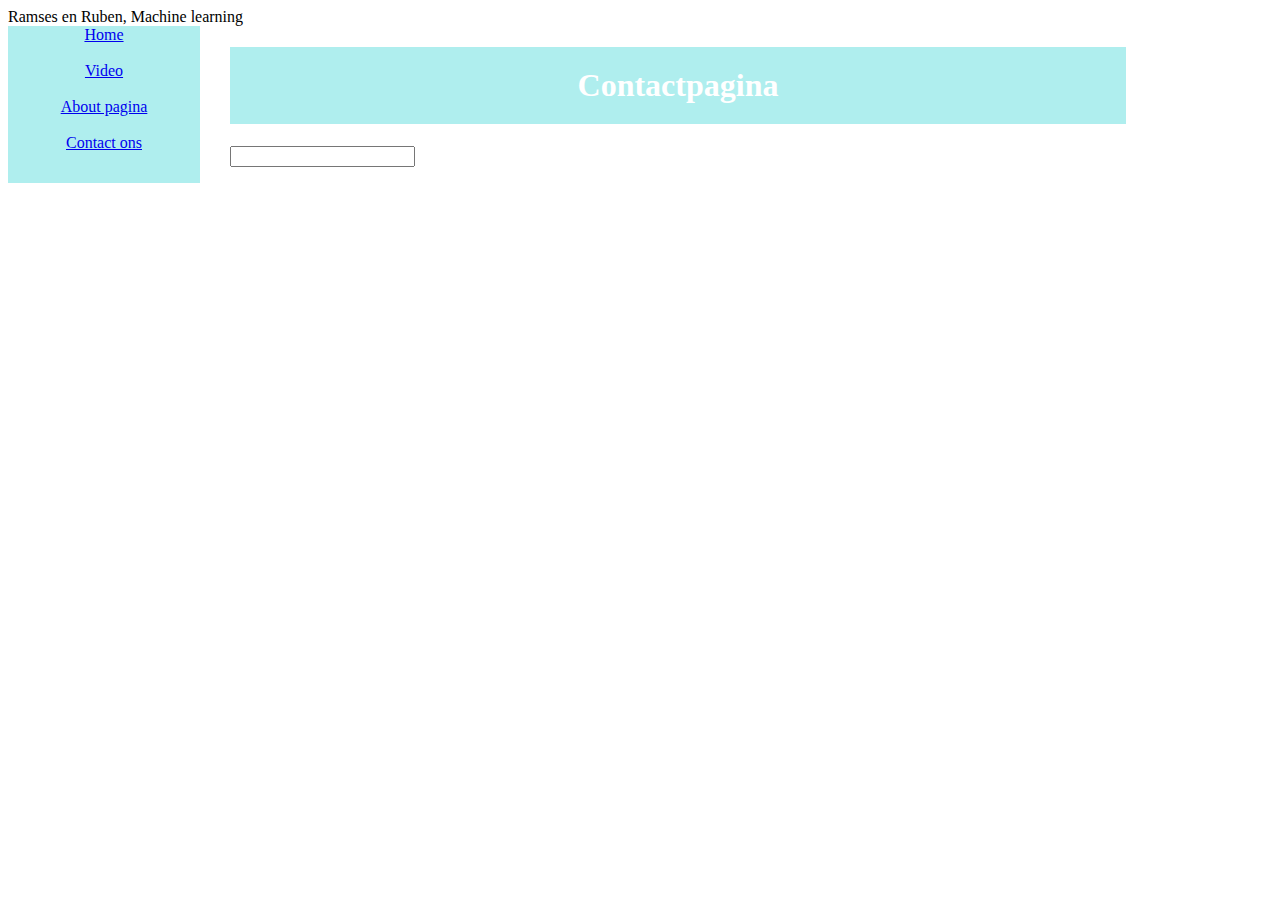
==== contact.html @ 85b6ee57 "Alle pagina's staan, menu werkt" ====
<html><head>
    <meta charset="utf-8">
    <meta name="viewport" content="width=device-g>width">
    <title> Machine learning </title>
    <link rel="shortcut icon" type="image/jpg" href="Rb (6).png">
    <link href="video.css" rel="stylesheet" type="text/css">
  </head>
 
  <body>
    <header>Ramses en Ruben, Machine learning</header>
    <div class="wrapper" style="
    display: flex;
">
    <nav style="
    width: 15vw;
    background-color: paleturquoise;  
    display: flex;
    flex-direction: column;
  
">
       
   <center> <a href="index.html">Home</a></center> <br>
   <center> <a href="Video.html">Video</a></center> <br>
   <center><a href="overons.html">About pagina</a></center> <br>
     <center><a href="contact.html">Contact ons</a></center>   
      
    </nav>
    <article style="
    width: 70vw;
    background-color: white;
    margin-left: 30px;
">

      <h1>Contactpagina</h1>

      <div class="form-center">
        <form action="contactus.php" method="post">
        <input type="text">
      </form></div>
    </article></div></body></html>
---- video.css ----
body {
  background-color: lightgrey;
}
body {
  background-color: white;
}

h1 {
  color:white;
  padding: 20px;
  background-color: paleturquoise;
text-align: center;
font-weight: bold;

}

h2 {
  text-align:center;
  
}

h4{
color: blue;
  margin: 0;
}

p {
  text-align: center;
}

table, tr, td {
background-color: paleturquoise;
  border: 1px solid black;
  width: 1064px;
  height: 500px;
}

.form-center {
  justify-content: center;
}
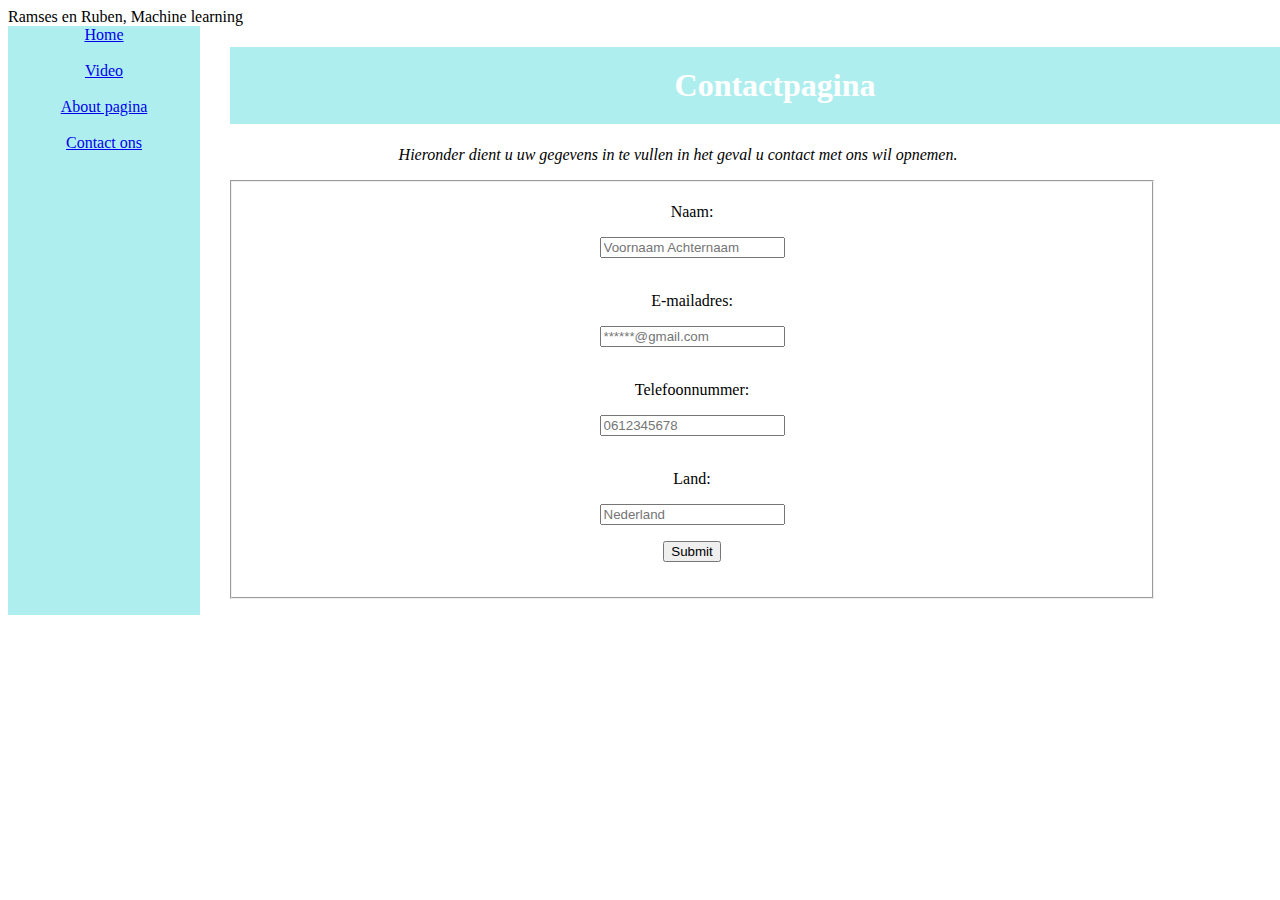
==== commit 08e764f2: "Inhoud contactpagina staat" ====
--- a/contact.html
+++ b/contact.html
@@ -33,8 +33,38 @@
 
       <h1>Contactpagina</h1>
 
-      <div class="form-center">
-        <form action="contactus.php" method="post">
-        <input type="text">
-      </form></div>
-    </article></div></body></html>+  <p><em>Hieronder dient u uw gegevens in te vullen in het geval u contact met ons wil opnemen.</em></p>
+
+  <div class="appelkoek">
+   <form action="contactus.php" method="post">
+    <fieldset>
+       <p>Naam:</p> <center>  
+       <input name=naam placeholder="Voornaam Achternaam" required>     <br><br>
+       <p>E-mailadres:</p>
+       <input name=email placeholder="******@gmail.com" required>
+       <br><br>
+     <p>Telefoonnummer:</p>
+       <input name=telefoon placeholder="0612345678" required>
+       <br><br>
+     <p>Land:</p>
+     <input list="countries" placeholder="Nederland" required> 
+
+<datalist id="countries">
+  <option value="Nederland">
+  <option value="Espana">
+  <option value="Portugal̈">
+  <option value="UK">
+  <option value="Suomi">
+  <option value="Norge">
+  <option value="Polska">
+  <option value="Czeska">
+  <option value="Italia">
+  <option value="Switzerland">
+  <option value="Osterreich">
+</datalist>
+
+<p><input type="submit"></p>
+         
+    </fieldset>
+       </center></form>
+  </div></article></div></body></html>--- a/video.css
+++ b/video.css
@@ -11,7 +11,7 @@
   background-color: paleturquoise;
 text-align: center;
 font-weight: bold;
-
+width: 1050px;
 }
 
 h2 {
@@ -33,8 +33,29 @@
   border: 1px solid black;
   width: 1064px;
   height: 500px;
+  color: black;
 }
 
-.form-center {
-  justify-content: center;
+fieldset {
+  position: relative;
+  width:100%;
+  height:10em;
+}
+
+img {
+  margin-left: auto;
+  margin-right: auto;
+  width: 50%;
+  border-radius: 8px;
+  margin-bottom: 10px;
+}
+
+thead {
+  height: 20px;
+}
+
+fieldset {
+  height: 400px;
+  margin-left: 0;
+  margin-right: 0;
 }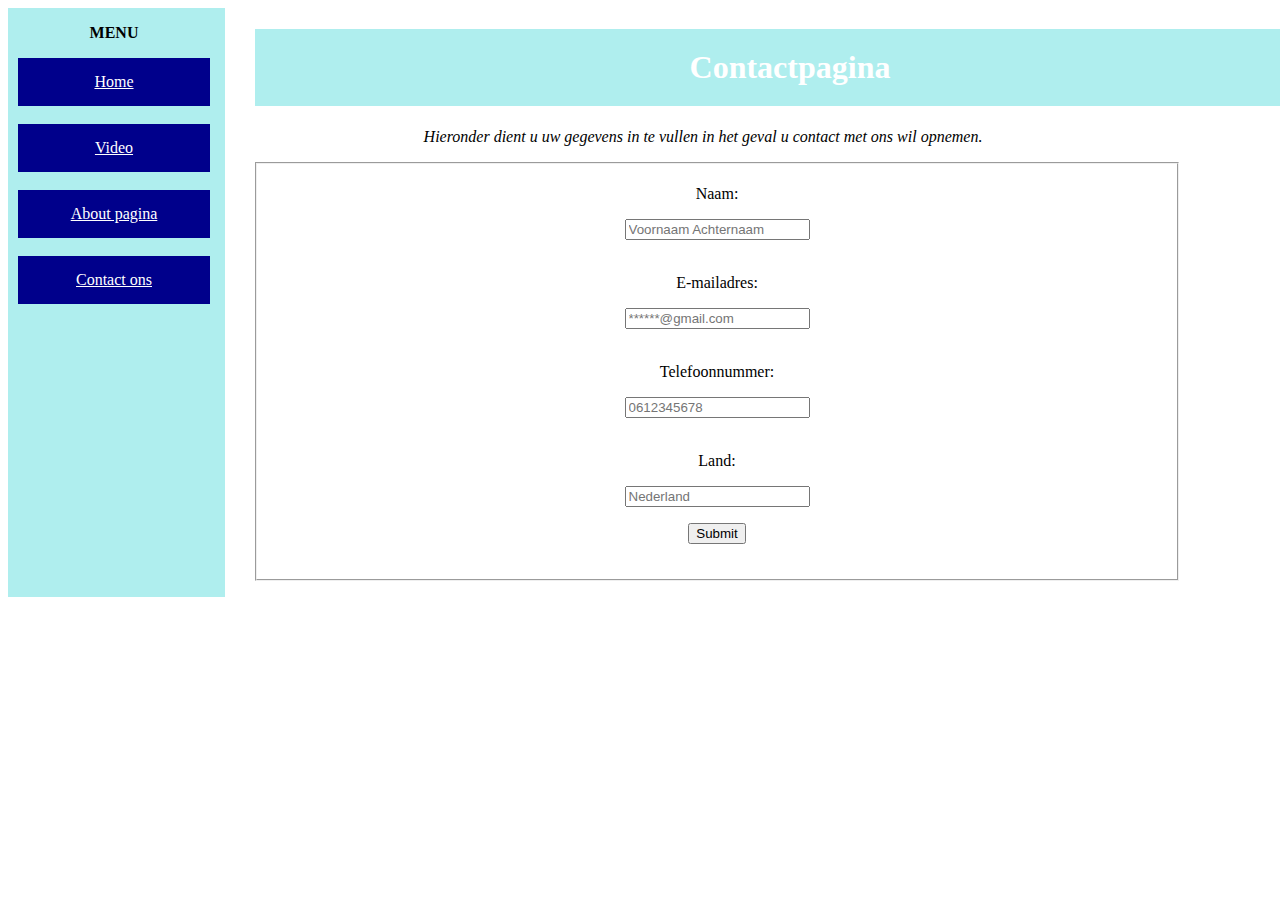
==== commit 61b1fafd: "afbeeldingen staan in map" ====
--- a/contact.html
+++ b/contact.html
@@ -5,9 +5,8 @@
     <link rel="shortcut icon" type="image/jpg" href="Rb (6).png">
     <link href="video.css" rel="stylesheet" type="text/css">
   </head>
- 
+
   <body>
-    <header>Ramses en Ruben, Machine learning</header>
     <div class="wrapper" style="
     display: flex;
 ">
@@ -16,22 +15,27 @@
     background-color: paleturquoise;  
     display: flex;
     flex-direction: column;
+    padding-left: 10px;
+    padding-right: 15px;
+    text-align: center;
+   ">
+
+<p><strong>MENU</strong></p> 
   
-">
        
    <center> <a href="index.html">Home</a></center> <br>
    <center> <a href="Video.html">Video</a></center> <br>
    <center><a href="overons.html">About pagina</a></center> <br>
-     <center><a href="contact.html">Contact ons</a></center>   
+   <center><a href="contact.html">Contact ons</a></center>   
       
-    </nav>
+</nav>
     <article style="
     width: 70vw;
     background-color: white;
     margin-left: 30px;
 ">
 
-      <h1>Contactpagina</h1>
+<h1>Contactpagina</h1>
 
   <p><em>Hieronder dient u uw gegevens in te vullen in het geval u contact met ons wil opnemen.</em></p>
 
@@ -39,7 +43,7 @@
    <form action="contactus.php" method="post">
     <fieldset>
        <p>Naam:</p> <center>  
-       <input name=naam placeholder="Voornaam Achternaam" required>     <br><br>
+       <input name=naam placeholder="Voornaam Achternaam" required><br><br>
        <p>E-mailadres:</p>
        <input name=email placeholder="******@gmail.com" required>
        <br><br>
@@ -47,7 +51,7 @@
        <input name=telefoon placeholder="0612345678" required>
        <br><br>
      <p>Land:</p>
-     <input list="countries" placeholder="Nederland" required> 
+       <input list="countries" placeholder="Nederland" required> 
 
 <datalist id="countries">
   <option value="Nederland">
@@ -63,8 +67,13 @@
   <option value="Osterreich">
 </datalist>
 
-<p><input type="submit"></p>
+        <p><input type="submit"></p>
          
     </fieldset>
-       </center></form>
-  </div></article></div></body></html>+      </center>
+   </form>
+  </div>
+  </article>
+</div>
+</body> 
+</html>--- a/video.css
+++ b/video.css
@@ -1,3 +1,5 @@
+
+}
 body {
   background-color: lightgrey;
 }
@@ -12,7 +14,9 @@
 text-align: center;
 font-weight: bold;
 width: 1050px;
+padding-left: 10px;
 }
+
 
 h2 {
   text-align:center;
@@ -48,14 +52,35 @@
   width: 50%;
   border-radius: 8px;
   margin-bottom: 10px;
+  display: block;
 }
 
-thead {
-  height: 20px;
+th {
+  size: 20px;
 }
 
 fieldset {
   height: 400px;
   margin-left: 0;
   margin-right: 0;
+}
+
+caption {
+  font-size: 20px;
+  margin: 10px;
+}
+
+.header th {
+       height: 40px;
+       line-height: 2px;
+    }
+
+a {
+  color: white;
+  display: block;
+  padding: 15px;
+  background-color: darkblue;
+} 
+.content{
+  display: flex;
 }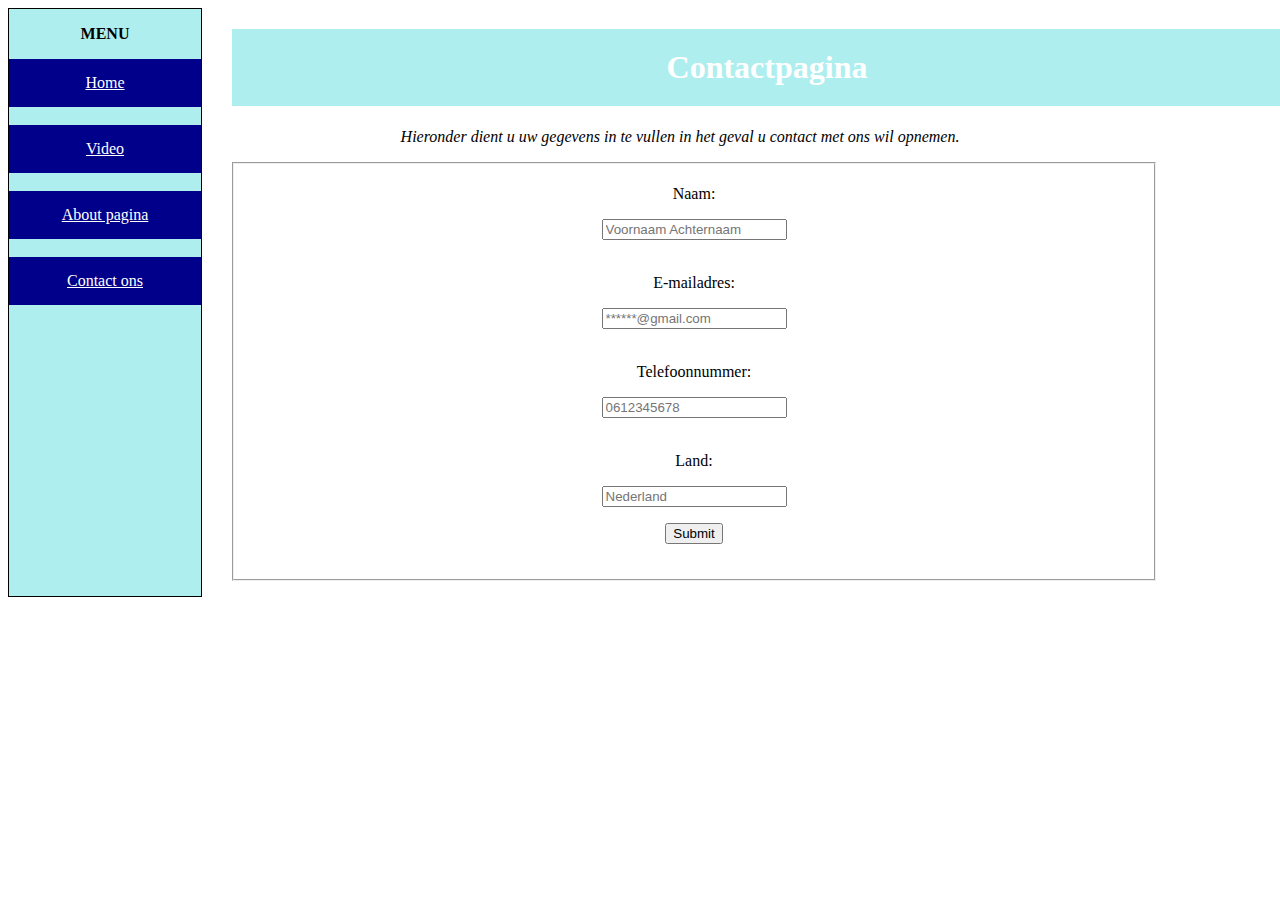
==== commit 9d5e892f: "about pagina netjes + tabel die daarop staat" ====
--- a/contact.html
+++ b/contact.html
@@ -15,9 +15,8 @@
     background-color: paleturquoise;  
     display: flex;
     flex-direction: column;
-    padding-left: 10px;
-    padding-right: 15px;
     text-align: center;
+    border: 1px solid;
    ">
 
 <p><strong>MENU</strong></p> 
--- a/video.css
+++ b/video.css
@@ -83,4 +83,8 @@
 } 
 .content{
   display: flex;
+}
+
+nav{
+  border: 1px solid;
 }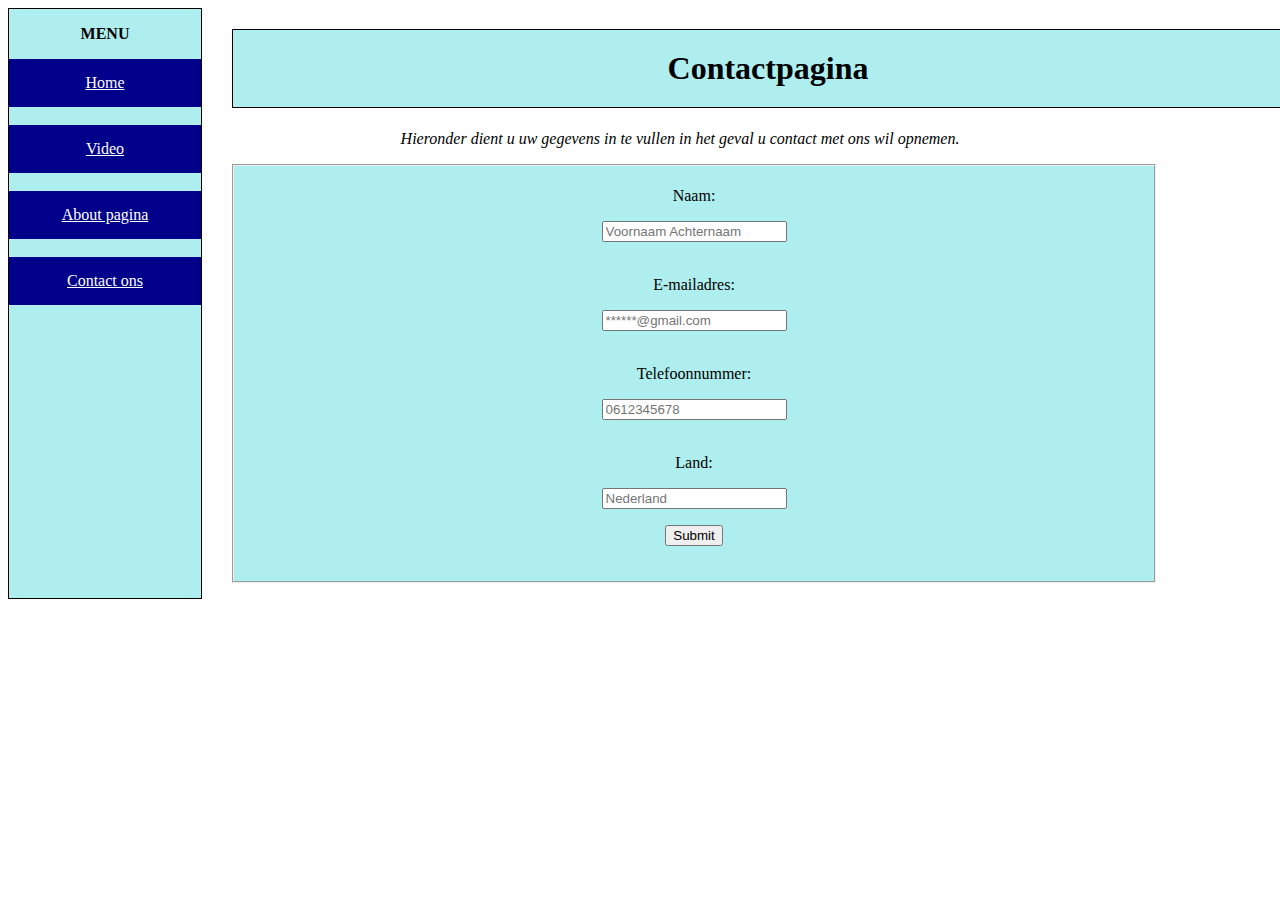
==== commit b3a41829: "code netjes gemaakt, final version" ====
--- a/contact.html
+++ b/contact.html
@@ -40,7 +40,7 @@
 
   <div class="appelkoek">
    <form action="contactus.php" method="post">
-    <fieldset>
+    <fieldset style="background-color: paleturquoise;̈">
        <p>Naam:</p> <center>  
        <input name=naam placeholder="Voornaam Achternaam" required><br><br>
        <p>E-mailadres:</p>
--- a/video.css
+++ b/video.css
@@ -8,13 +8,14 @@
 }
 
 h1 {
-  color:white;
+  color:black;
   padding: 20px;
   background-color: paleturquoise;
 text-align: center;
 font-weight: bold;
 width: 1050px;
 padding-left: 10px;
+border: 1px solid black;
 }
 
 
@@ -44,6 +45,7 @@
   position: relative;
   width:100%;
   height:10em;
+  background-color: paleturquoise;
 }
 
 img {
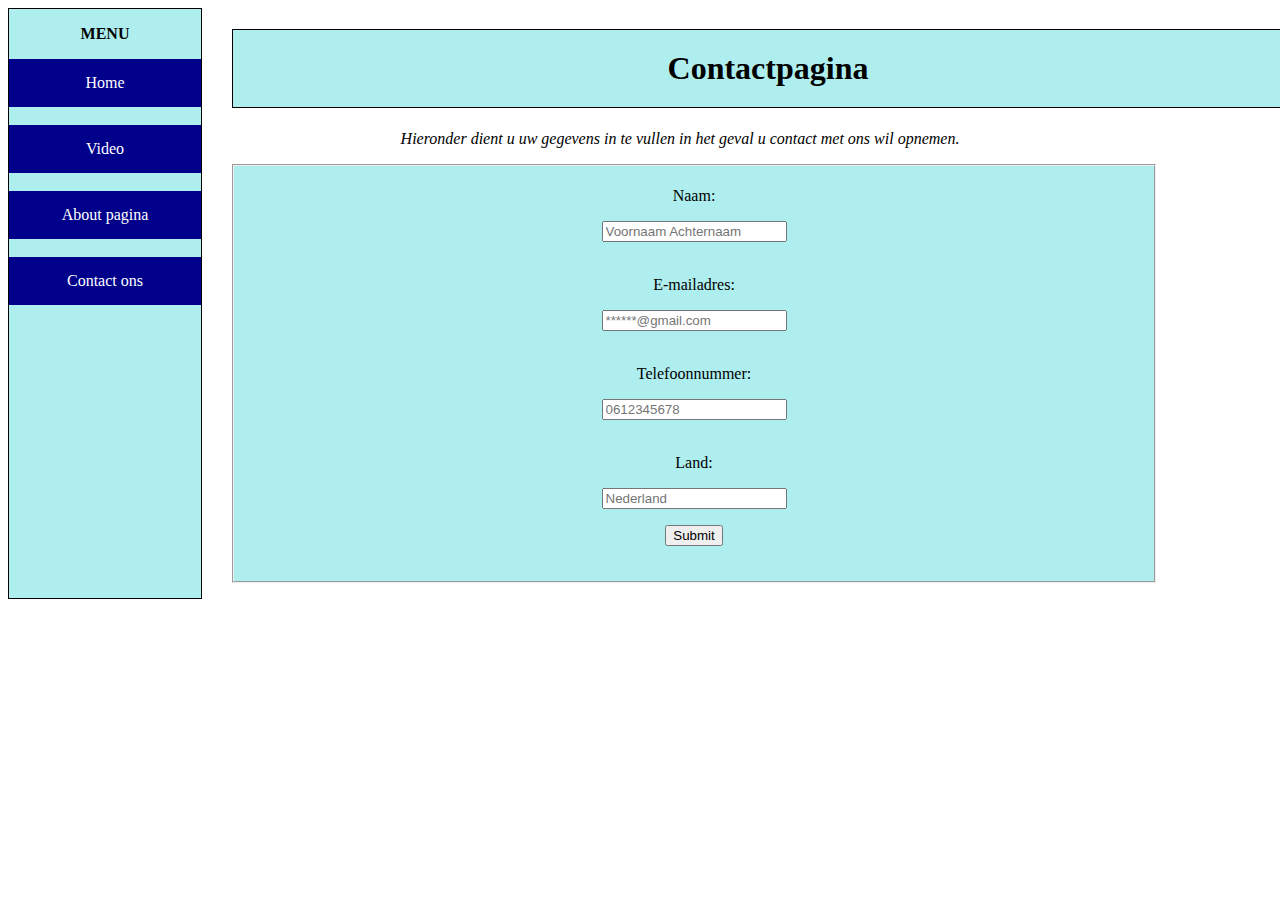
==== commit b6e802ea: "einde les 25 feb" ====
--- a/contact.html
+++ b/contact.html
@@ -2,7 +2,7 @@
     <meta charset="utf-8">
     <meta name="viewport" content="width=device-g>width">
     <title> Machine learning </title>
-    <link rel="shortcut icon" type="image/jpg" href="Rb (6).png">
+   <link rel="shortcut icon" type="image/jpg" href="images/Rb (6).png">
     <link href="video.css" rel="stylesheet" type="text/css">
   </head>
 
@@ -64,6 +64,8 @@
   <option value="Italia">
   <option value="Switzerland">
   <option value="Osterreich">
+  <option value="Fortnite">
+  <option value="The Bradge">
 </datalist>
 
         <p><input type="submit"></p>
--- a/video.css
+++ b/video.css
@@ -1,4 +1,4 @@
-
+@media screen and (min-width: 480px)
 }
 body {
   background-color: lightgrey;
@@ -82,6 +82,7 @@
   display: block;
   padding: 15px;
   background-color: darkblue;
+  text-decoration: none;
 } 
 .content{
   display: flex;
